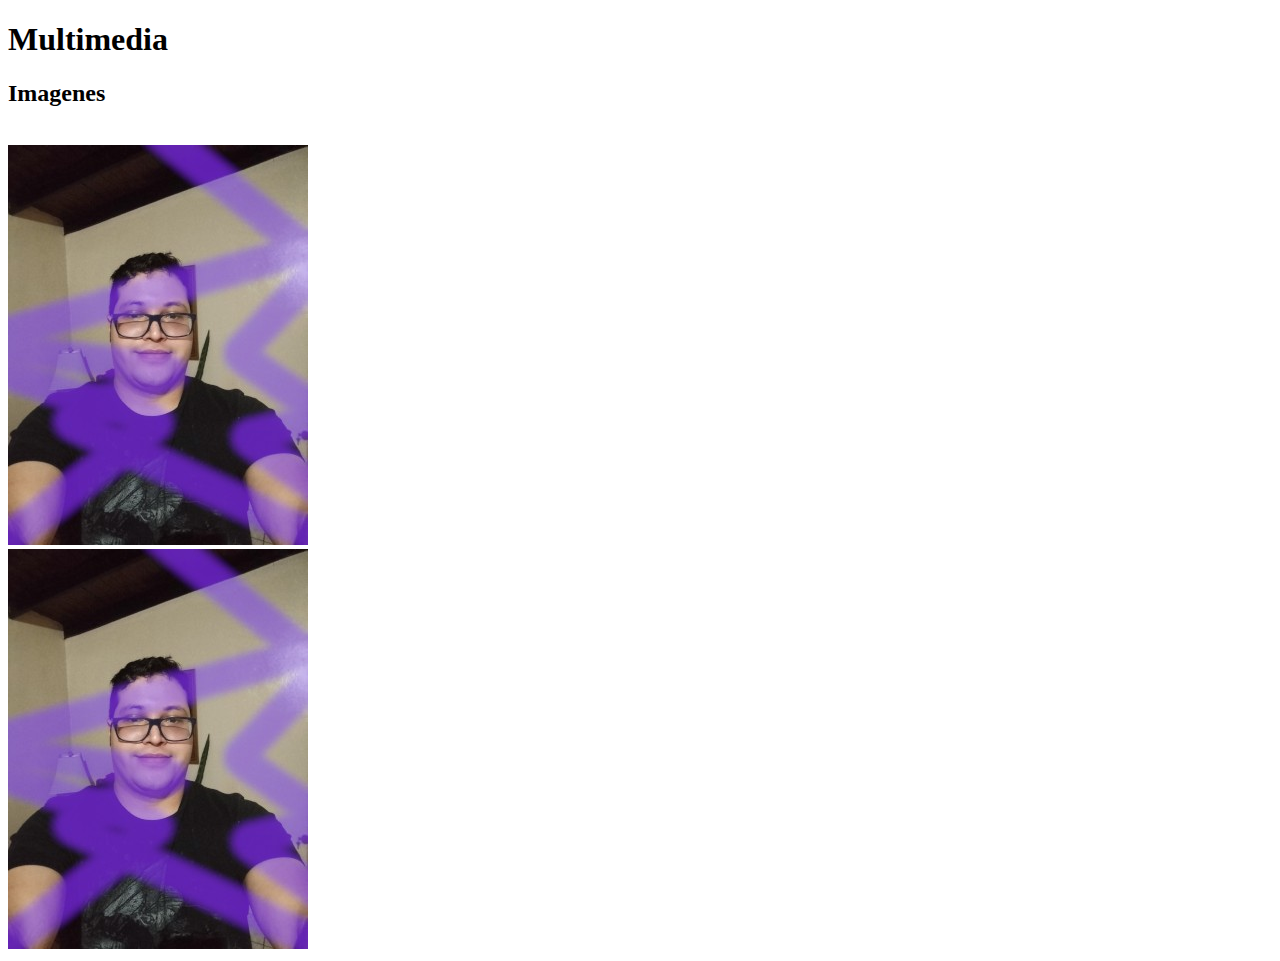
==== multimedia.html @ f8a96e5f "r23" ====
<!DOCTYPE html>
<html lang="en">
<head>
    <meta charset="UTF-8">
    <meta name="viewport" content="width=device-width, initial-scale=1.0">
    <title>Document</title>
</head>
<body>
    <h1>Multimedia</h1>
    <h2>Imagenes</h2>
    <br>
    <img src="images/Ed_Desktop.jpg" alt="Retrato">
    <br>
    <picture>
        <source srcset="images/Ed_Desktop.jpg" media="(min-width:720px)">
        <img src="images/mobil.jpg" alt="Retrato">
    </picture>
</body>
</html>
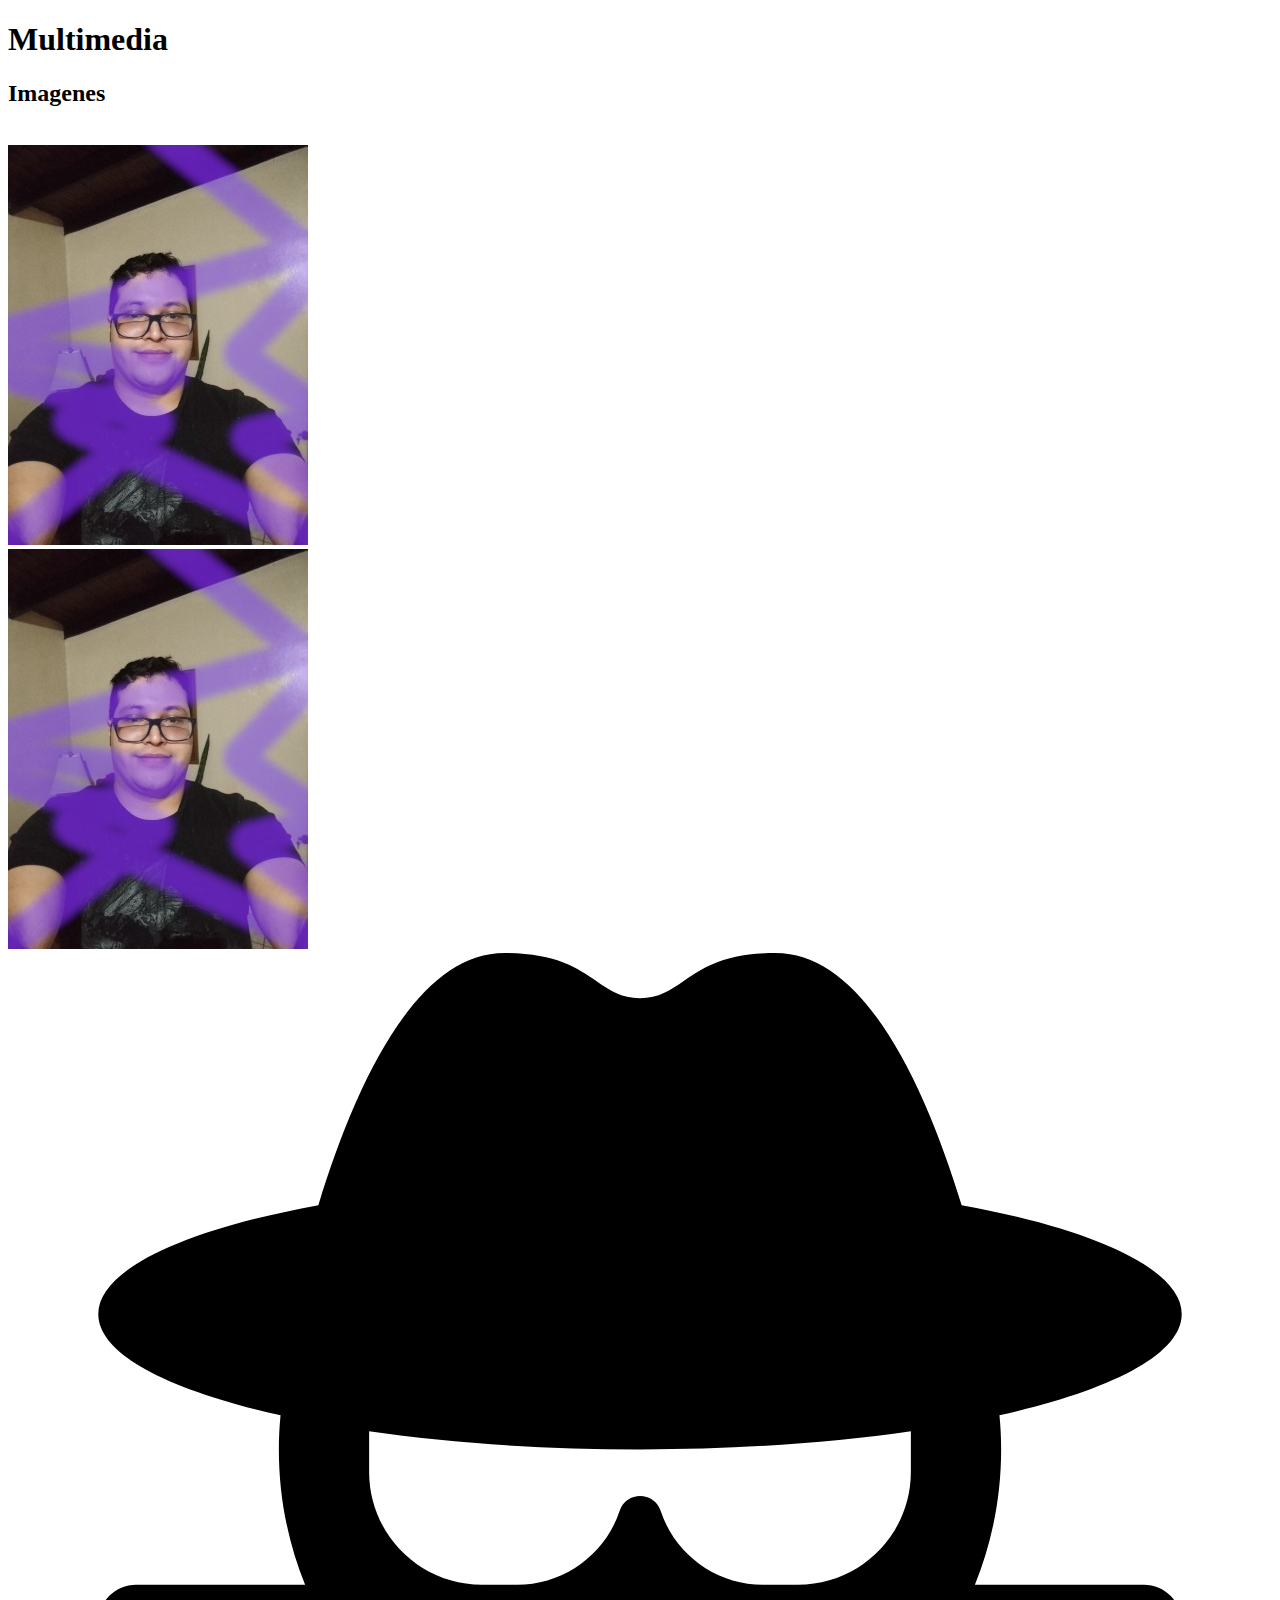
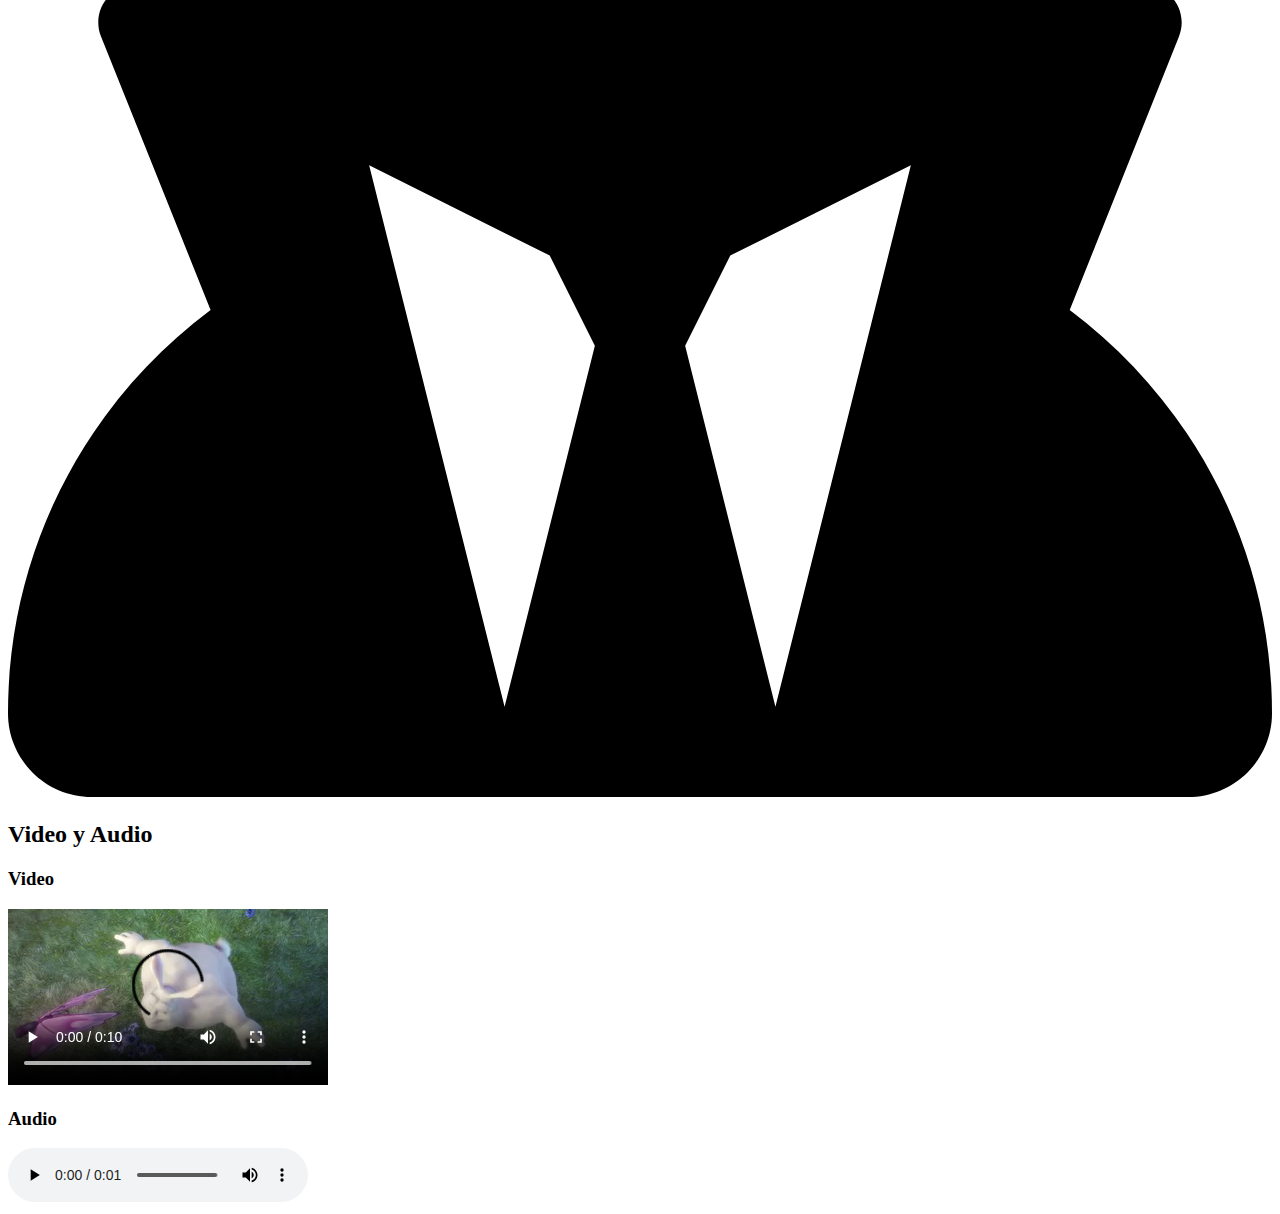
==== commit 6e2a99e2: "formularios" ====
--- a/multimedia.html
+++ b/multimedia.html
@@ -15,5 +15,21 @@
         <source srcset="images/Ed_Desktop.jpg" media="(min-width:720px)">
         <img src="images/mobil.jpg" alt="Retrato">
     </picture>
+
+    <img src="images/hipo.svg" alt="Vector">
+
+    <h2>Video y Audio</h2>
+    <h3>Video</h3>
+    <video controls autoplay loop>
+        <source srcset="media/mov_bbb.ogg" type="video/ogg">
+        <source src="media/mov_bbb.mp4" type="video/mp4">
+    </video>
+    <h3>Audio</h3>
+    <audio controls autoplay loop>
+        <source srcset="media/horse.mp3" type="audio/mp3">
+        <source src="media/horse.ogg" type="video/ogg">
+    </audio>
+
+    
 </body>
 </html>
